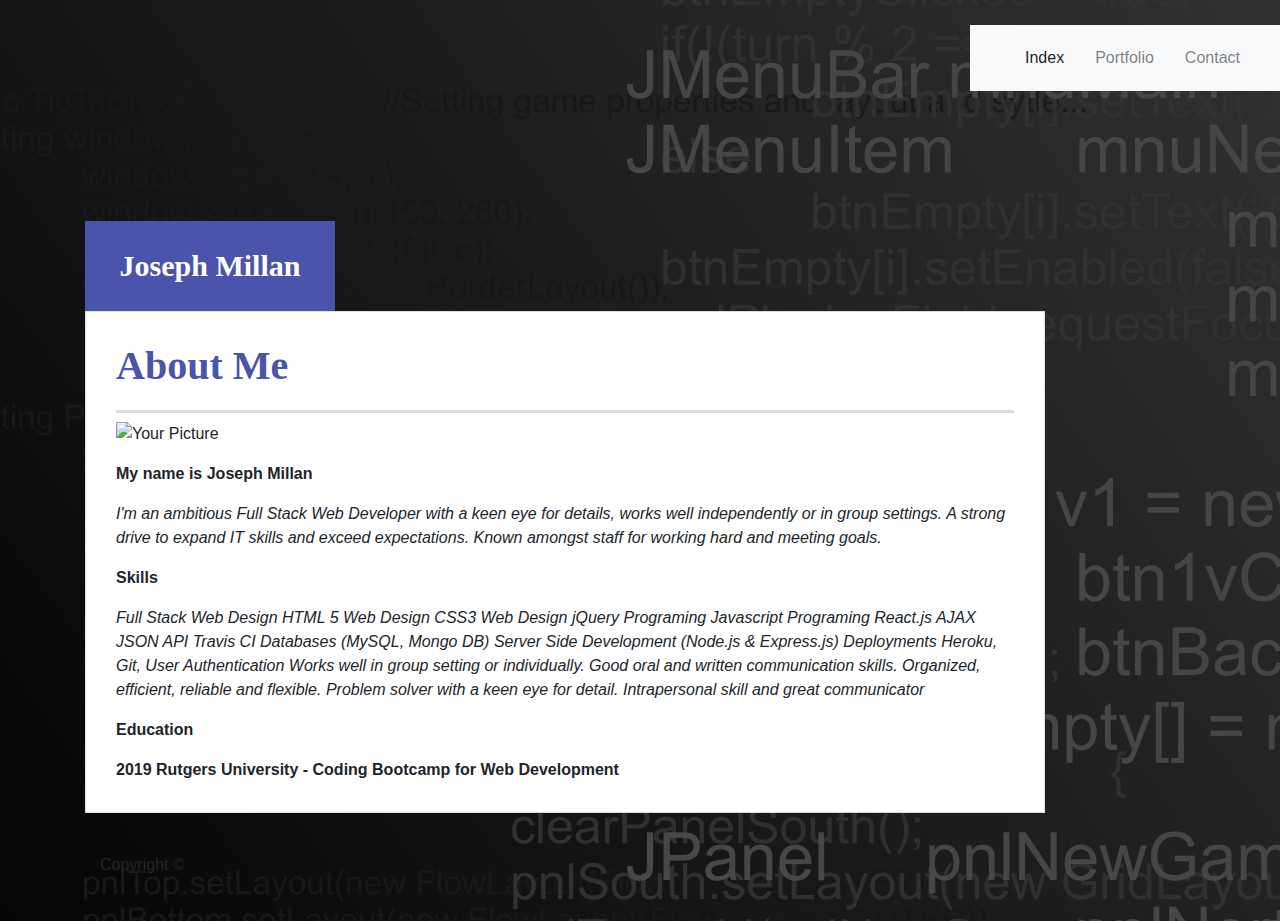
==== index.html @ 434d3fb9 "font adjustments" ====
<!doctype html>
<html lang="en-us">

<head>
  <meta charset="UTF-8">
  <meta name="viewport" content="width=device-width, initial-scale=1, shrink-to-fit=no">
  <title>About | Your Name</title>
  <link rel="stylesheet" type="text/css" href="assets/css/style.css">
  <link rel="stylesheet" href="https://stackpath.bootstrapcdn.com/bootstrap/4.3.1/css/bootstrap.min.css"
    integrity="sha384-ggOyR0iXCbMQv3Xipma34MD+dH/1fQ784/j6cY/iJTQUOhcWr7x9JvoRxT2MZw1T" crossorigin="anonymous">
</head>

<body>

  <nav class="navbar navbar-expand-lg navbar-light bg-light">
    <div class="navbar navbar-default" id="navbarNav">
      <ul class="navbar-nav">
        <li class="nav-item active">
          <a class="nav-link" href="index.html">Index <span class="sr-only">(current)</span></a>
        </li>
        <li class="nav-item">
          <a class="nav-link" href="portfolio.html">Portfolio</a>
        </li>
        <li class="nav-item">
          <a class="nav-link" href="contact.html">Contact</a>
        </li>
      </ul>
    </div>
  </nav>

  <div id="main-container" class="container">
    <a href="index.html" id="logo">Joseph Millan</a>
    <section class="main-section">
      <h1> <b>About Me</b> </h1>
      <div class="col-md-6,col-lg-6">
        <img src="https://www.bootcampspot.com/broker/studentAvatar?accountId=27089&cache=1567025343113"
          alt="Your Picture" style= "width: 500px; height: 600px;">


          <p>




          </p>

        <p> <b> My name is </b>  <b> <strong> Joseph Millan </strong> </b> </p>

        <p> <i>I'm an ambitious Full Stack Web Developer with a keen eye for details, works well
          independently or in group settings. A strong drive to expand IT skills and exceed expectations. Known amongst
          staff for working hard and meeting goals. </i>  </p>

        <p> <b> <strong> Skills </strong> </b> </p>

        <p>

        <i>

          Full Stack Web Design
          HTML 5 Web Design
          CSS3 Web Design
          jQuery Programing
          Javascript Programing
          React.js
          AJAX
          JSON API
          Travis CI
          Databases (MySQL, Mongo DB)
          Server Side Development (Node.js & Express.js)
          Deployments
          Heroku, Git, User Authentication


          Works well in group setting or individually.
          Good oral and written communication skills.
          Organized, efficient, reliable and flexible.
          Problem solver with a keen eye for detail.
          Intrapersonal skill and great communicator

        </i>

        </p>



        <p> <b> <strong> Education </strong> </b> </p>

        <p>
       <b>  <strong>2019 Rutgers University  </strong> </b>  <b> - Coding Bootcamp for Web Development  </b>
        </p>



      </div>



    </section>

    <div class="container">
      <div class="row">
        <div class="col-12">
          <div class="well well-sm">
            <form>
              <div class="row">
                <div class="col-md-6">
                  Copyright &copy;
                </div>
                </footer>
</body>

</html>
---- assets/css/style.css ----
body {
  font-family: Arial, "Helvetica Neue", Helvetica, sans-serif;
  font-size: 18px;
  line-height: 34px;
  color: #777777;
  background: url("../images/codewallpaper.jpg");
}

* {
  box-sizing: border-box;
}

/* general */

.container {
  width: 100%;
  max-width: 960px;
  margin: 0 auto;
  clear: both;
}

h1,
h2,
h3,
p {
  margin-bottom: 20px;
}

p:last-child {
  margin-bottom: 0;
}

h1,
h2,
h3 {
  font-family: Georgia, Times, "Times New Roman", serif;
  font-weight: 700;
  color: #4a54aa;
}

h1 {
  padding-bottom: 20px;
  font-size: 30px;
  line-height: 49px;
  border-bottom: 3px solid #dddddd;
}

h2,
h3 {
  font-size: 22px;
}

/* header */

#masthead {
  position: fixed;
  z-index: 99;
  width: 100%;
  margin: 0 0 30px;
  overflow: auto;
  color: #ffffff9d;
  background: #ffffff78;
  border-bottom: 2px solid #cccccc;
}

#logo {
  float: left;
  width: 250px;
  height: 90px;
  font-family: Georgia, Times, "Times New Roman", serif;
  font-size: 30px;
  font-weight: 700;
  line-height: 90px;
  color: #ffffff;
  text-align: center;
  text-decoration: none;
  background: #4a54aa;
}

nav {
  float: right;
  margin-top: 25px;
}

nav a {
  display: inline-block;
  padding-left: 15px;
  margin-left: 15px;
  line-height: 18px;
  color: blue;
  text-decoration: none;
  border-left: 1px solid #efefef;
}

nav a:first-child {
  border-left: 0 none;
}

/* footer */

footer {
  padding: 30px 0;
  clear: both;
  font-size: 12px;
  color: #ffffff;
  color: #cccccc;
  text-align: center;
  background: #666666;
  border-top: 8px solid #4a54aa;
  height: 50px;
}

h3, h2 {
  padding-bottom: 20px;
  margin-bottom: 15px;
  line-height: 22px;
  border-bottom: 2px solid #eeeeee;
}

/* main */

#main-container {
  padding-top: 130px;
  min-height: calc(100vh - 70px);
}

.main-section {
  float: left;
  width: 100%;
  max-width: 960px;
  padding: 30px;
  margin: 0 0 40px;
  background: #ffffff;
  border: 1px solid #dddddd;
}

/* portfolio page */

.work {
  position: relative;
  float: left;
  width: 274px;
  margin: 20px 0 25px;
  overflow: auto;
  height: 200px;
  background-size: cover;
  background-repeat: no-repeat;
  background-position: center center;
}

.work:nth-child(even) {
  margin-right: 40px;
}

.work img {
  width: 100%;
  border: 0 none;
  opacity: 0.8;
}

.work h3 {
  /* position: absolute; */
  bottom: 20px;
  width: 100%;
  padding: 15px;
  margin-bottom: 0;
  font-weight: 300;
  line-height: 30px;
  color: #ffffff;
  text-align: center;
  background: #4aaaa555;
  border-bottom: 0;
  margin-top: 70px;
  text-shadow: -1px 0px 3px rgba(0, 0, 0, 1);
}

.auth-image {
  float: left;
  width: 200px;
  height: auto;
  margin-top: 10px;
  margin-right: 25px;
}

/* contact page */

#contact-form ul {
  margin-bottom: 20px;
}

#contact-form li {
  margin-bottom: 10px;
}

label,
input[type=text],
input[type=email],
textarea {
  display: block;
  width: 100%;
}

input[type=text],
input[type=email],
textarea {
  height: 35px;
  padding: 0 10px;
  font-size: 14px;
  border: 1px solid #dddddd;
}

textarea {
  height: 200px;
}

input[type=submit] {
  padding: 10px 30px;
  font-size: 18px;
  color: #ffffff;
  cursor: pointer;
  background: #4a54aa;
  border: 0 none;
}

.custom-section {
  background-color: #2a2a2a;
}
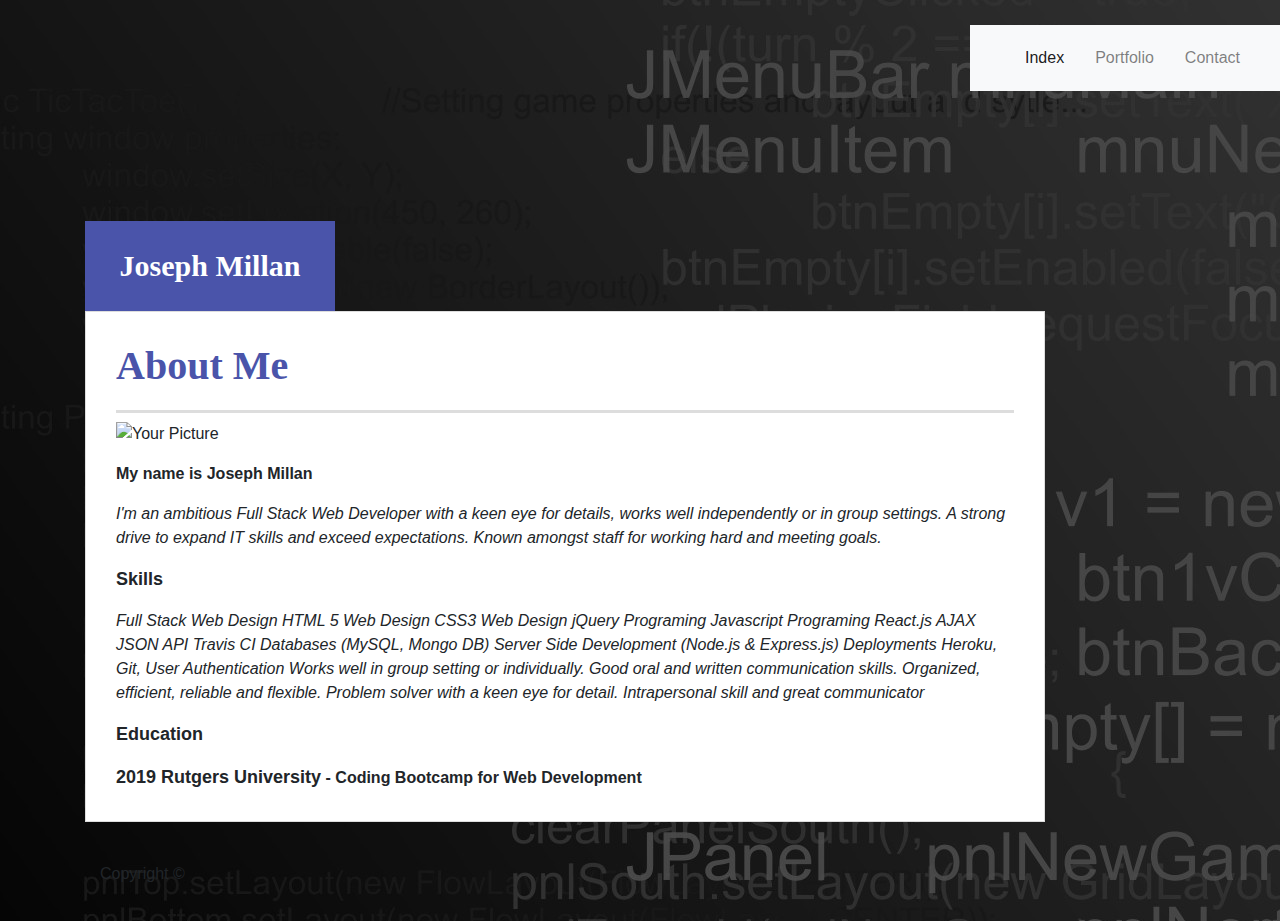
==== commit d39c7f1a: "font size" ====
--- a/index.html
+++ b/index.html
@@ -50,7 +50,7 @@
           independently or in group settings. A strong drive to expand IT skills and exceed expectations. Known amongst
           staff for working hard and meeting goals. </i>  </p>
 
-        <p> <b> <strong> Skills </strong> </b> </p>
+        <p> <b> <strong> <font size="4">Skills</font> </strong> </b> </p>
 
         <p>
 
@@ -83,10 +83,10 @@
 
 
 
-        <p> <b> <strong> Education </strong> </b> </p>
+        <p> <b> <strong> <font size="4">Education</font> </strong> </b> </p>
 
         <p>
-       <b>  <strong>2019 Rutgers University  </strong> </b>  <b> - Coding Bootcamp for Web Development  </b>
+       <b>  <strong> <font size="4">2019 Rutgers University</font> </strong> </b>  <b> - Coding Bootcamp for Web Development  </b>
         </p>
 
 
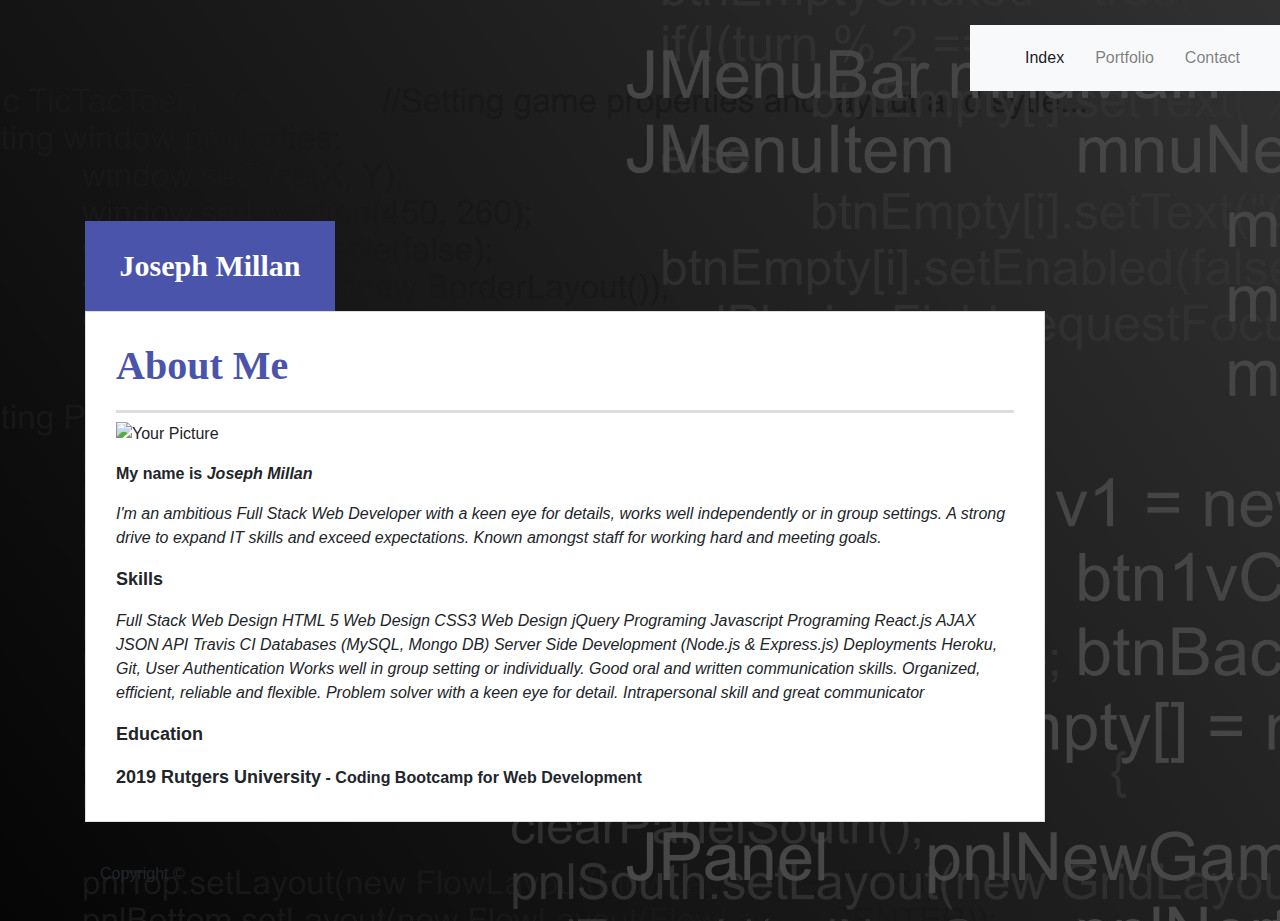
==== commit 4bcc0d3f: "font style for my name" ====
--- a/index.html
+++ b/index.html
@@ -44,7 +44,7 @@
 
           </p>
 
-        <p> <b> My name is </b>  <b> <strong> Joseph Millan </strong> </b> </p>
+        <p> <b> My name is </b>  <b> <strong> <i>Joseph Millan </i></strong> </b> </p>
 
         <p> <i>I'm an ambitious Full Stack Web Developer with a keen eye for details, works well
           independently or in group settings. A strong drive to expand IT skills and exceed expectations. Known amongst
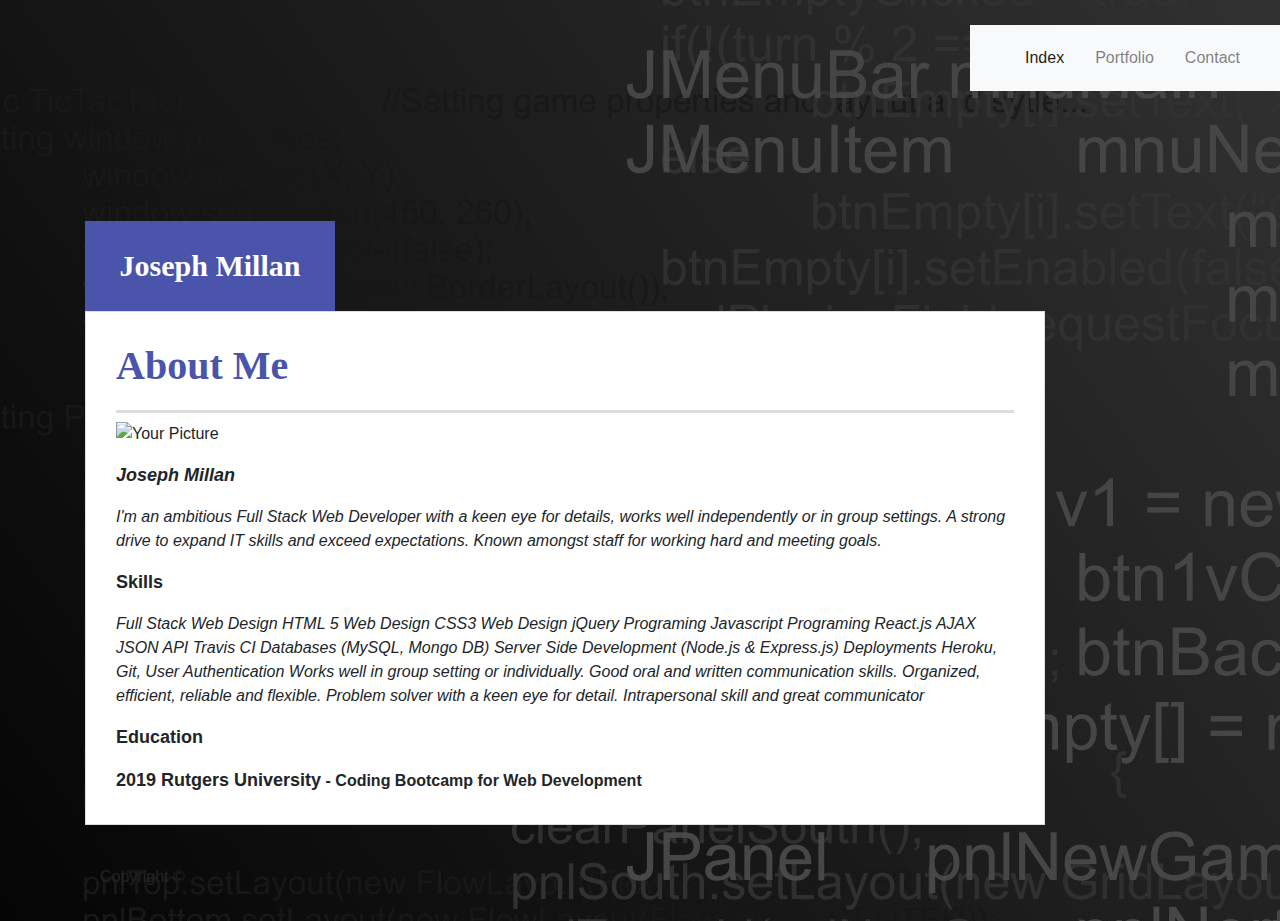
==== commit 1fd08ed5: "font style for my name" ====
--- a/index.html
+++ b/index.html
@@ -44,7 +44,7 @@
 
           </p>
 
-        <p> <b> My name is </b>  <b> <strong> <i>Joseph Millan </i></strong> </b> </p>
+        <p> <b> <strong> <i><font size="4">Joseph Millan</font> </i></strong> </b> </p>
 
         <p> <i>I'm an ambitious Full Stack Web Developer with a keen eye for details, works well
           independently or in group settings. A strong drive to expand IT skills and exceed expectations. Known amongst
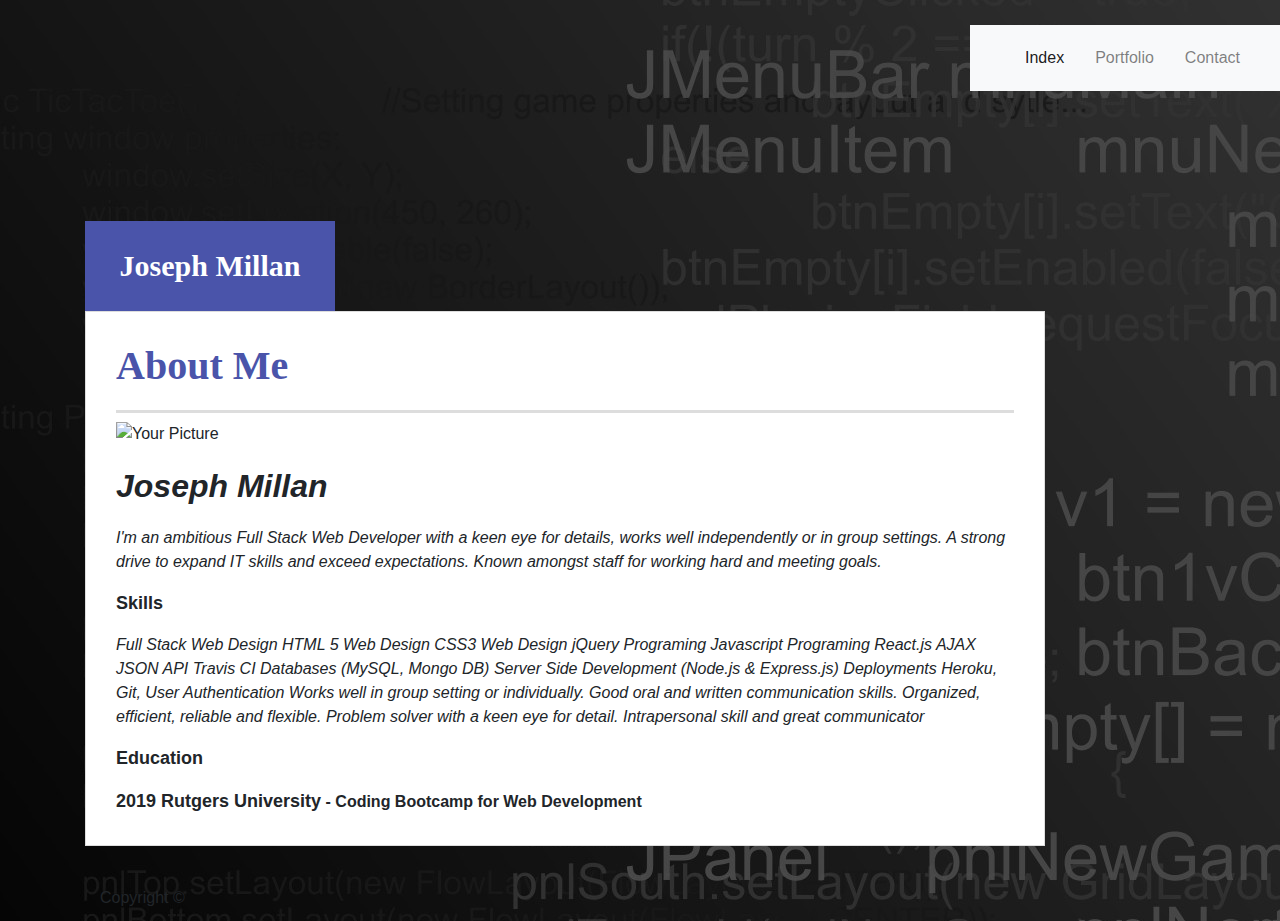
==== commit bd5ded9a: "font size for my name" ====
--- a/index.html
+++ b/index.html
@@ -44,7 +44,7 @@
 
           </p>
 
-        <p> <b> <strong> <i><font size="4">Joseph Millan</font> </i></strong> </b> </p>
+        <p> <b> <strong> <i><font size="6">Joseph Millan</font> </i></strong> </b> </p>
 
         <p> <i>I'm an ambitious Full Stack Web Developer with a keen eye for details, works well
           independently or in group settings. A strong drive to expand IT skills and exceed expectations. Known amongst
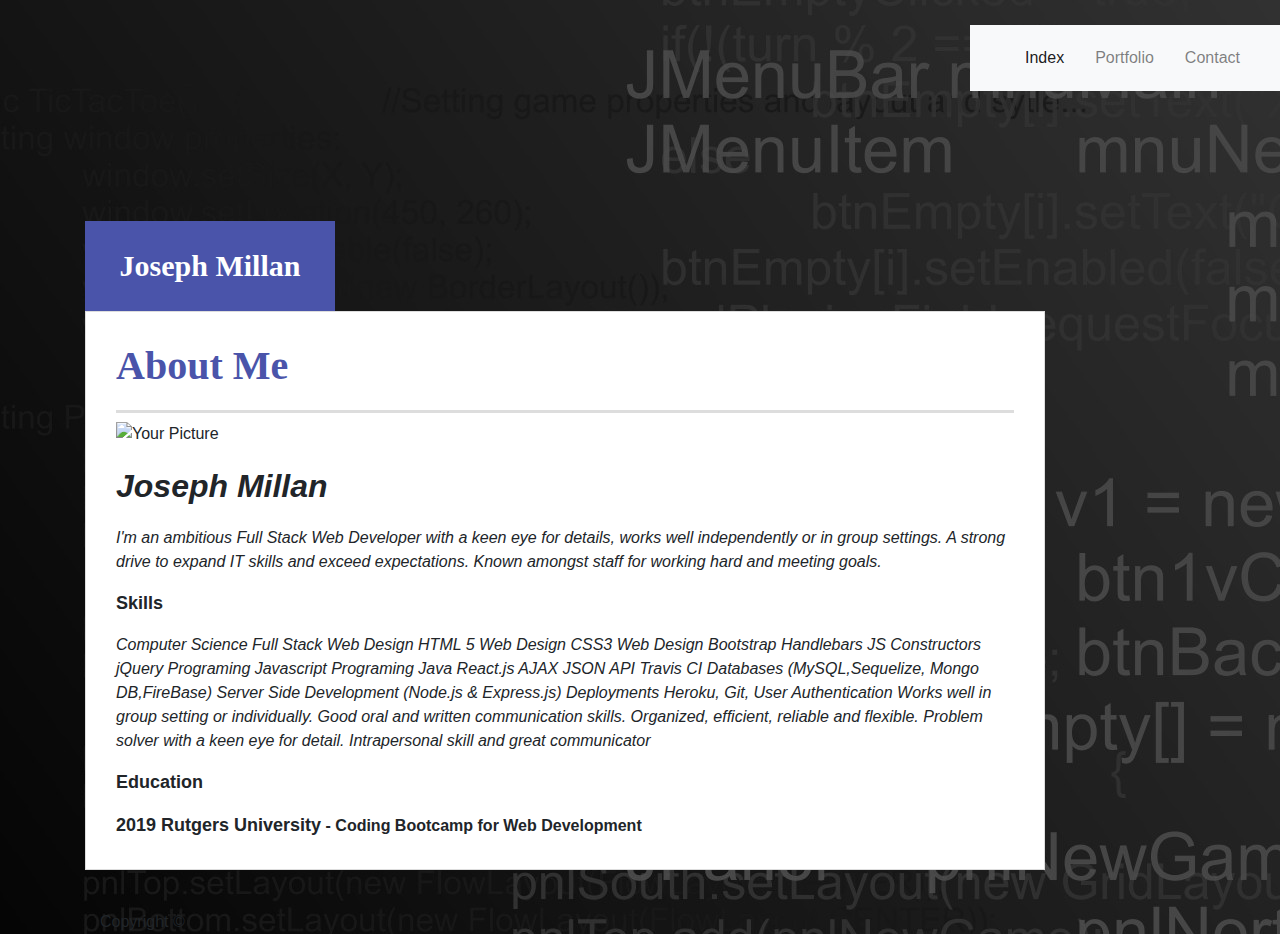
==== commit eda14493: "added to my index html" ====
--- a/index.html
+++ b/index.html
@@ -56,16 +56,21 @@
 
         <i>
 
+          Computer Science
           Full Stack Web Design
           HTML 5 Web Design
           CSS3 Web Design
+          Bootstrap
+          Handlebars
+          JS Constructors
           jQuery Programing
           Javascript Programing
+          Java
           React.js
           AJAX
           JSON API
           Travis CI
-          Databases (MySQL, Mongo DB)
+          Databases (MySQL,Sequelize, Mongo DB,FireBase)
           Server Side Development (Node.js & Express.js)
           Deployments
           Heroku, Git, User Authentication
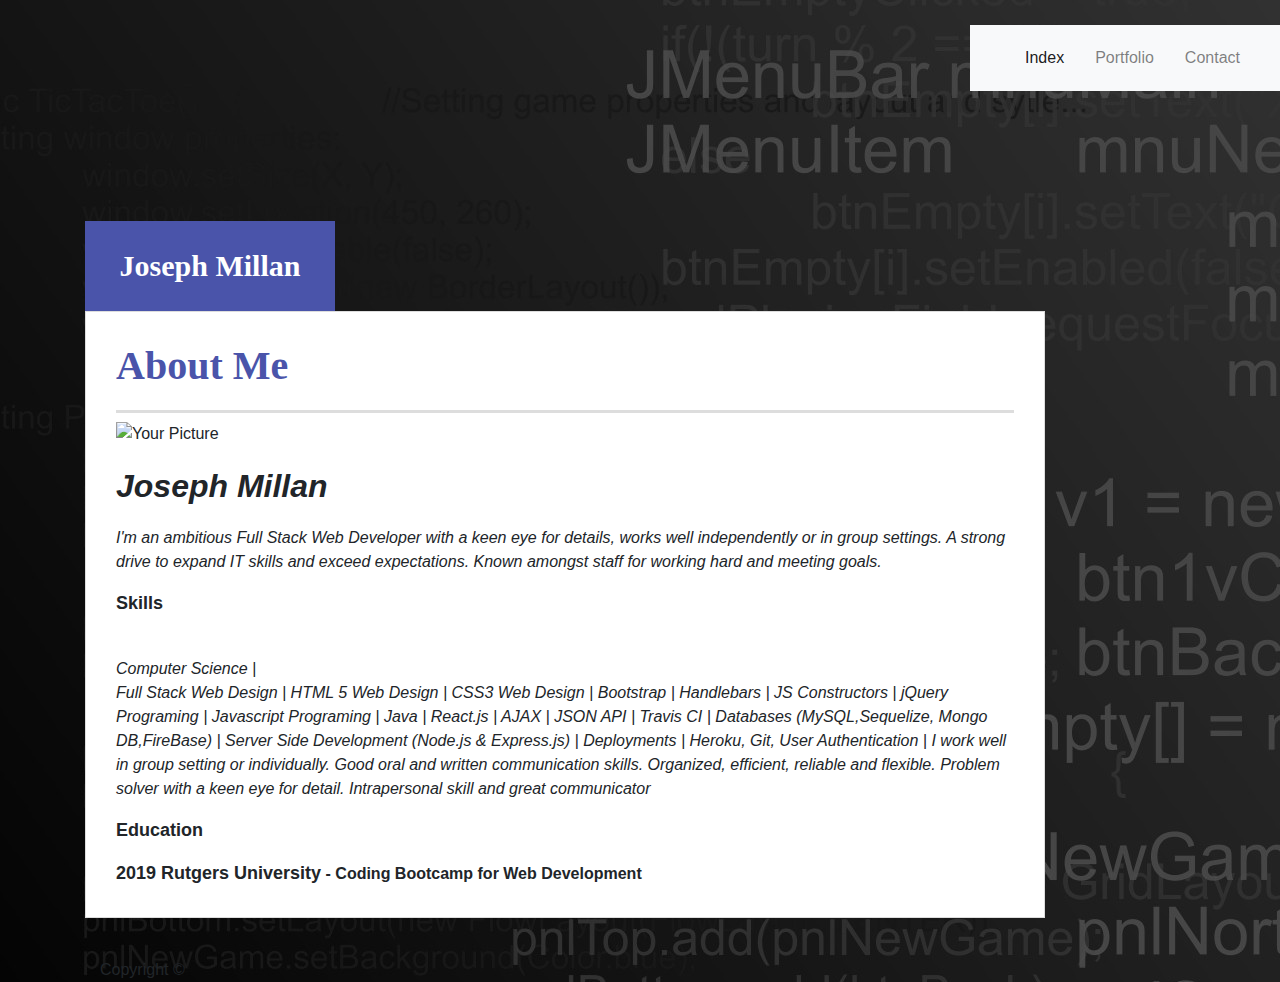
==== commit 0ed84e03: "added  info in index html" ====
--- a/index.html
+++ b/index.html
@@ -56,27 +56,28 @@
 
         <i>
 
-          Computer Science
-          Full Stack Web Design
-          HTML 5 Web Design
-          CSS3 Web Design
-          Bootstrap
-          Handlebars
-          JS Constructors
-          jQuery Programing
-          Javascript Programing
-          Java
-          React.js
-          AJAX
-          JSON API
-          Travis CI
-          Databases (MySQL,Sequelize, Mongo DB,FireBase)
-          Server Side Development (Node.js & Express.js)
-          Deployments
-          Heroku, Git, User Authentication
+          <br>Computer Science |
+        </br>
+          Full Stack Web Design |
+          HTML 5 Web Design |
+          CSS3 Web Design |
+          Bootstrap |
+          Handlebars |
+          JS Constructors |
+          jQuery Programing |
+          Javascript Programing |
+          Java |
+          React.js |
+          AJAX |
+          JSON API |
+          Travis CI |
+          Databases (MySQL,Sequelize, Mongo DB,FireBase) |
+          Server Side Development (Node.js & Express.js) |
+          Deployments |
+          Heroku, Git, User Authentication |
 
 
-          Works well in group setting or individually.
+          I work well in group setting or individually.
           Good oral and written communication skills.
           Organized, efficient, reliable and flexible.
           Problem solver with a keen eye for detail.
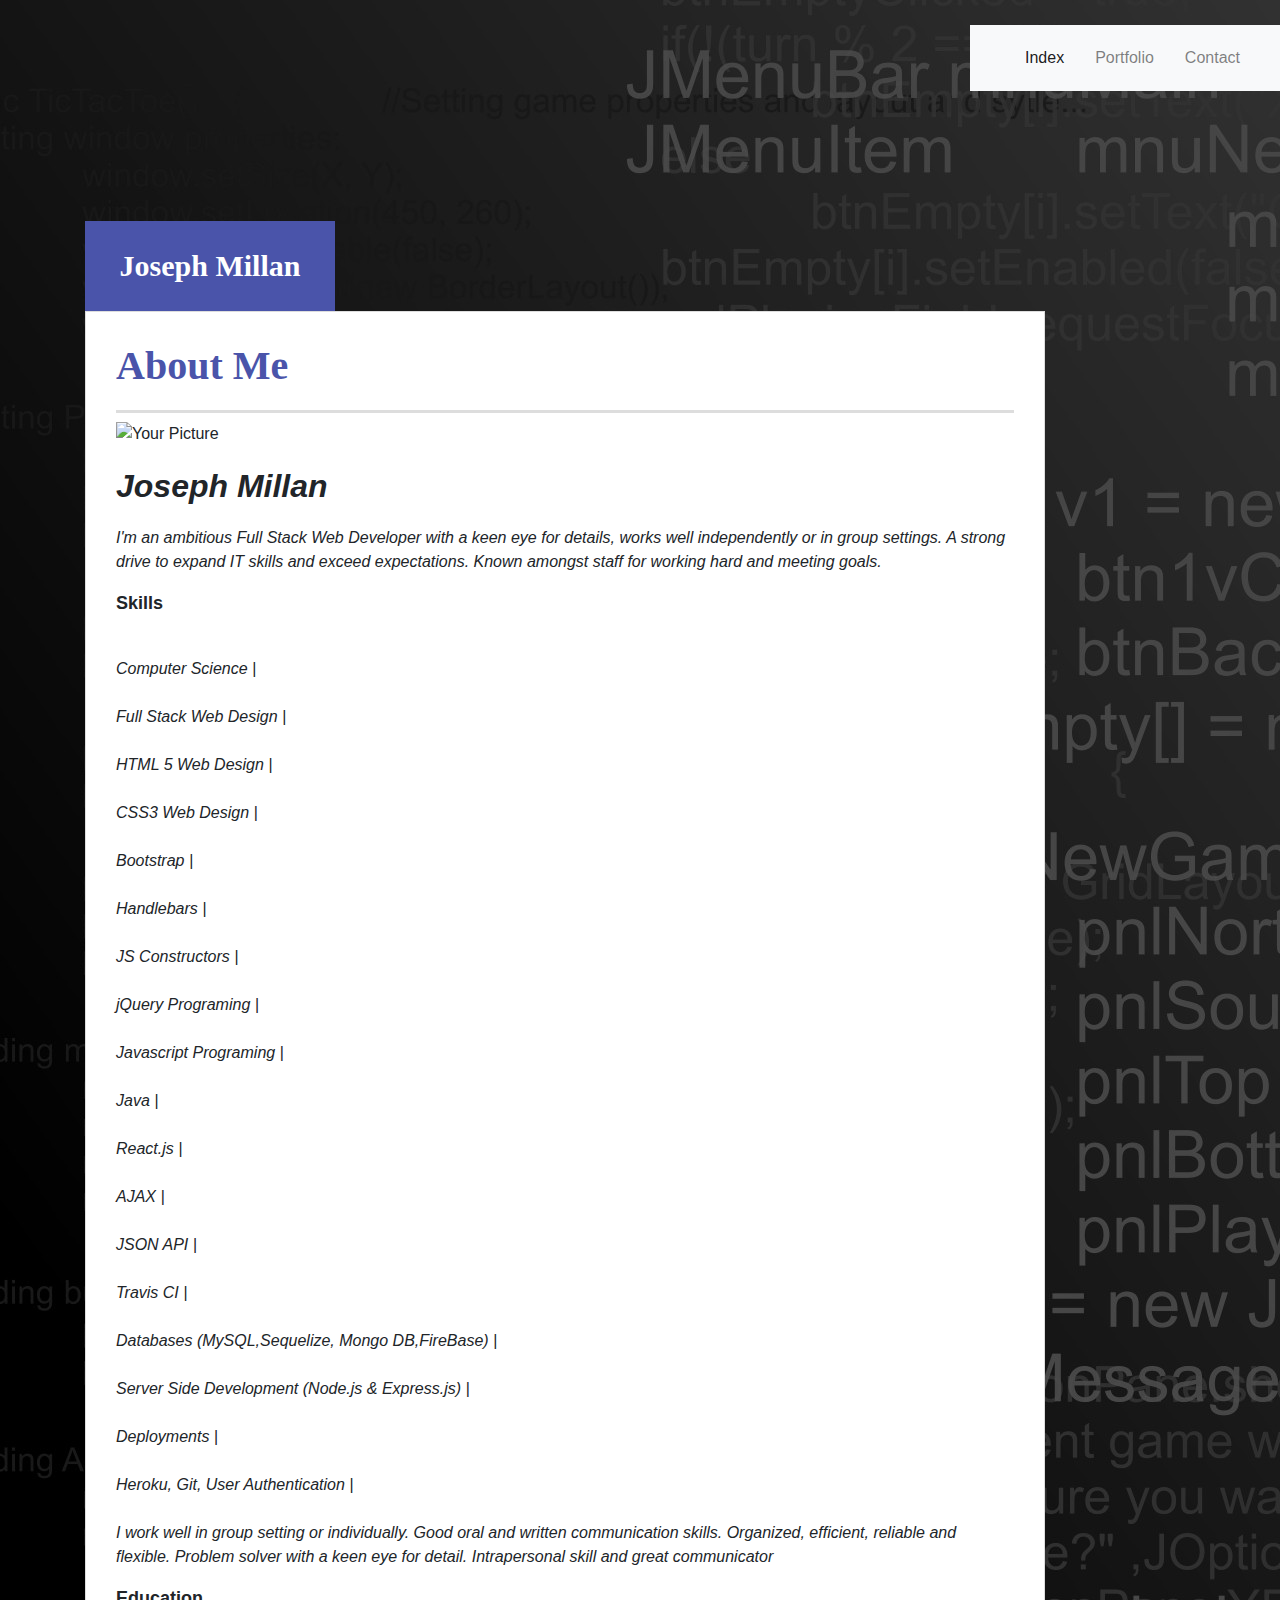
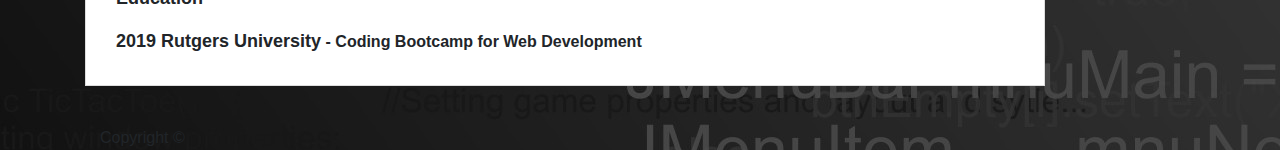
==== commit c023fe47: "added  spacing in index html" ====
--- a/index.html
+++ b/index.html
@@ -58,30 +58,65 @@
 
           <br>Computer Science |
         </br>
-          Full Stack Web Design |
-          HTML 5 Web Design |
-          CSS3 Web Design |
-          Bootstrap |
-          Handlebars |
-          JS Constructors |
-          jQuery Programing |
-          Javascript Programing |
-          Java |
-          React.js |
-          AJAX |
-          JSON API |
-          Travis CI |
-          Databases (MySQL,Sequelize, Mongo DB,FireBase) |
-          Server Side Development (Node.js & Express.js) |
-          Deployments |
-          Heroku, Git, User Authentication |
+
+        <br> Full Stack Web Design |
+      </br>
+
+      <br>HTML 5 Web Design |
+        </br>
+
+        <br>CSS3 Web Design |
+      </br>
+
+      <br>Bootstrap |
+    </br>
+
+    <br>Handlebars |
+  </br>
+
+    <br>JS Constructors |
+  </br>
+
+  <br>jQuery Programing |
+</br>
+
+<br>Javascript Programing |
+</br>
+
+<br>Java |
+</br>
+
+<br>React.js |
+</br>
+
+         <br> AJAX |
+        </br>
+
+       <br>  JSON API |
+      </br>
+
+      <br>Travis CI |
+    </br>
+
+    <br>Databases (MySQL,Sequelize, Mongo DB,FireBase) |
+  </br>
+
+  <br>Server Side Development (Node.js & Express.js) |
+</br>
+
+         <br> Deployments |
+        </br>
+
+       <br>   Heroku, Git, User Authentication |
+      </br>
 
 
-          I work well in group setting or individually.
+         <br> I work well in group setting or individually.
           Good oral and written communication skills.
           Organized, efficient, reliable and flexible.
           Problem solver with a keen eye for detail.
           Intrapersonal skill and great communicator
+        </br>
 
         </i>
 
